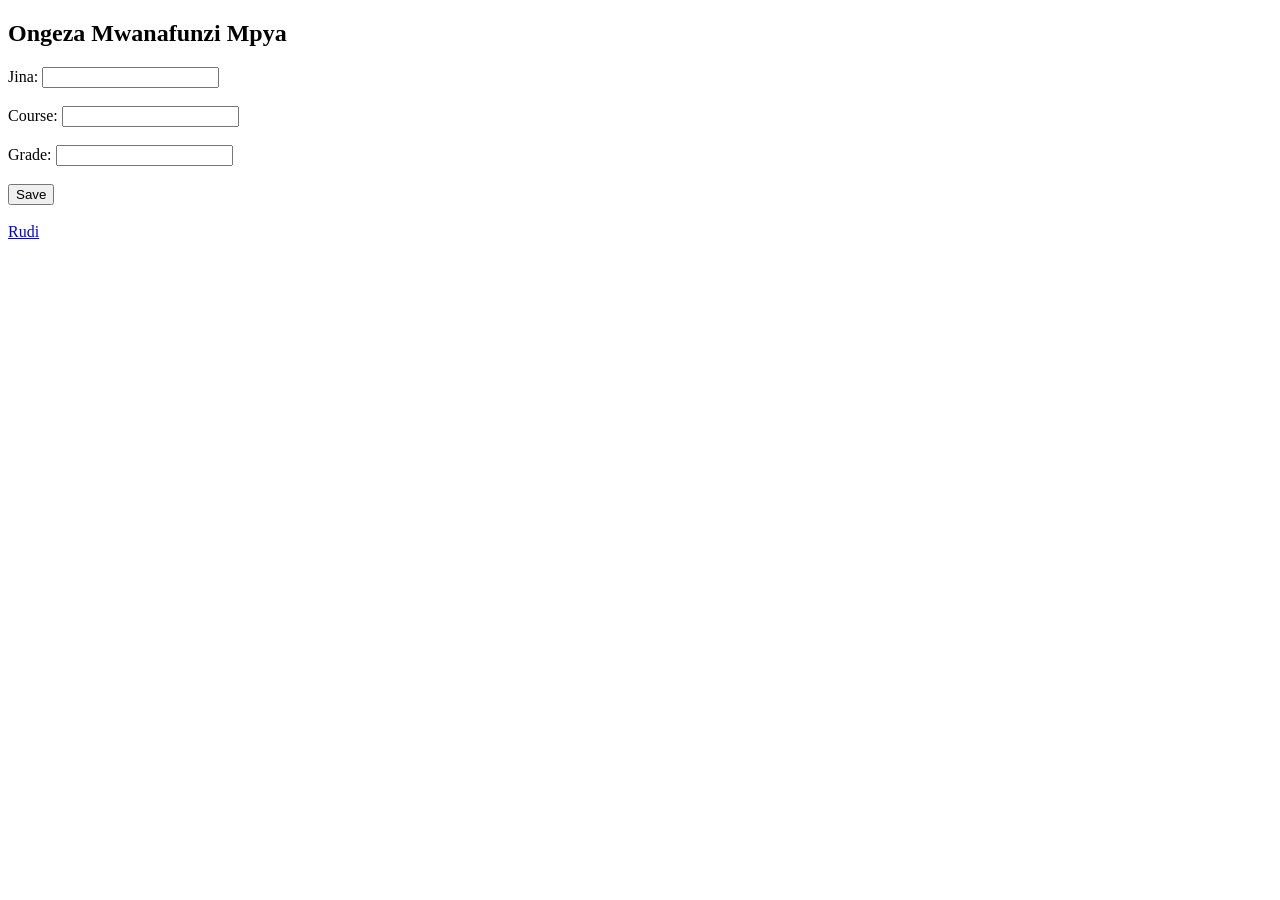
==== templates/add_student.html @ 6a1bd5da "Create add_student.html" ====
<!DOCTYPE html><html><head><title>Ongeza</title></head><body>
<h2>Ongeza Mwanafunzi Mpya</h2><form method="POST">
Jina: <input name="name" required><br><br>
Course: <input name="course" required><br><br>
Grade: <input name="grade" required><br><br>
<button>Save</button></form><br><a href="/index">Rudi</a></body></html>
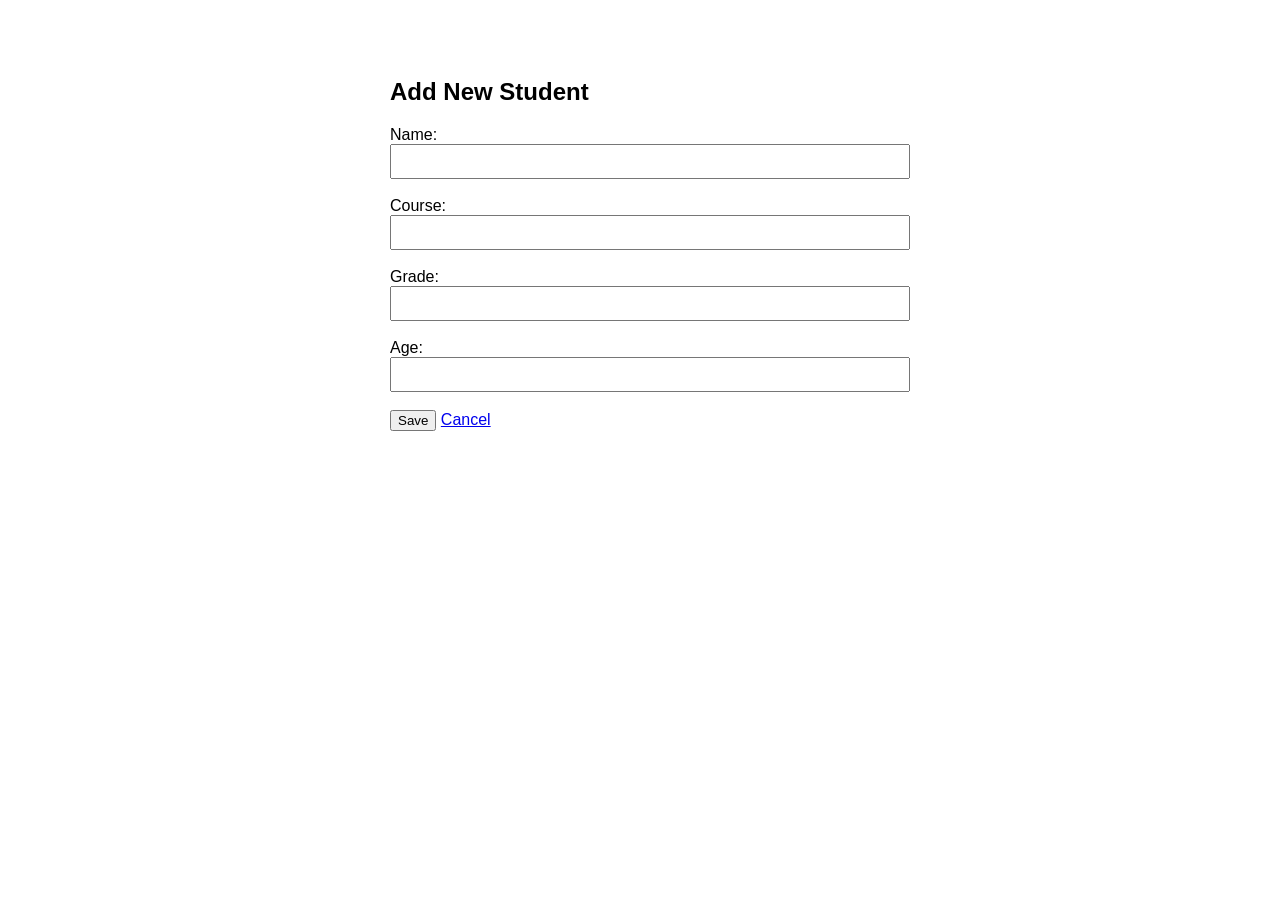
==== commit 084e25c5: "Update add_student.html" ====
--- a/templates/add_student.html
+++ b/templates/add_student.html
@@ -1,6 +1,25 @@
-<!DOCTYPE html><html><head><title>Ongeza</title></head><body>
-<h2>Ongeza Mwanafunzi Mpya</h2><form method="POST">
-Jina: <input name="name" required><br><br>
-Course: <input name="course" required><br><br>
-Grade: <input name="grade" required><br><br>
-<button>Save</button></form><br><a href="/index">Rudi</a></body></html>
+<!DOCTYPE html>
+<html>
+<head><title>Add Student</title></head>
+<body style="font-family:Arial; padding:20px;">
+<div style="max-width:500px; margin:auto; background:white; padding:30px; border-radius:10px;">
+<h2>Add New Student</h2>
+<form method="POST">
+    <label>Name:</label><br>
+    <input type="text" name="name" required style="width:100%; padding:8px;"><br><br>
+    
+    <label>Course:</label><br>
+    <input type="text" name="course" required style="width:100%; padding:8px;"><br><br>
+    
+    <label>Grade:</label><br>
+    <input type="text" name="grade" required style="width:100%; padding:8px;"><br><br>
+    
+    <label>Age:</label><br> <!-- <- Tumeongeza hii -->
+    <input type="number" name="age" required style="width:100%; padding:8px;"><br><br>
+    
+    <button type="submit" class="btn">Save</button>
+    <a href="/index">Cancel</a>
+</form>
+</div>
+</body>
+</html>
